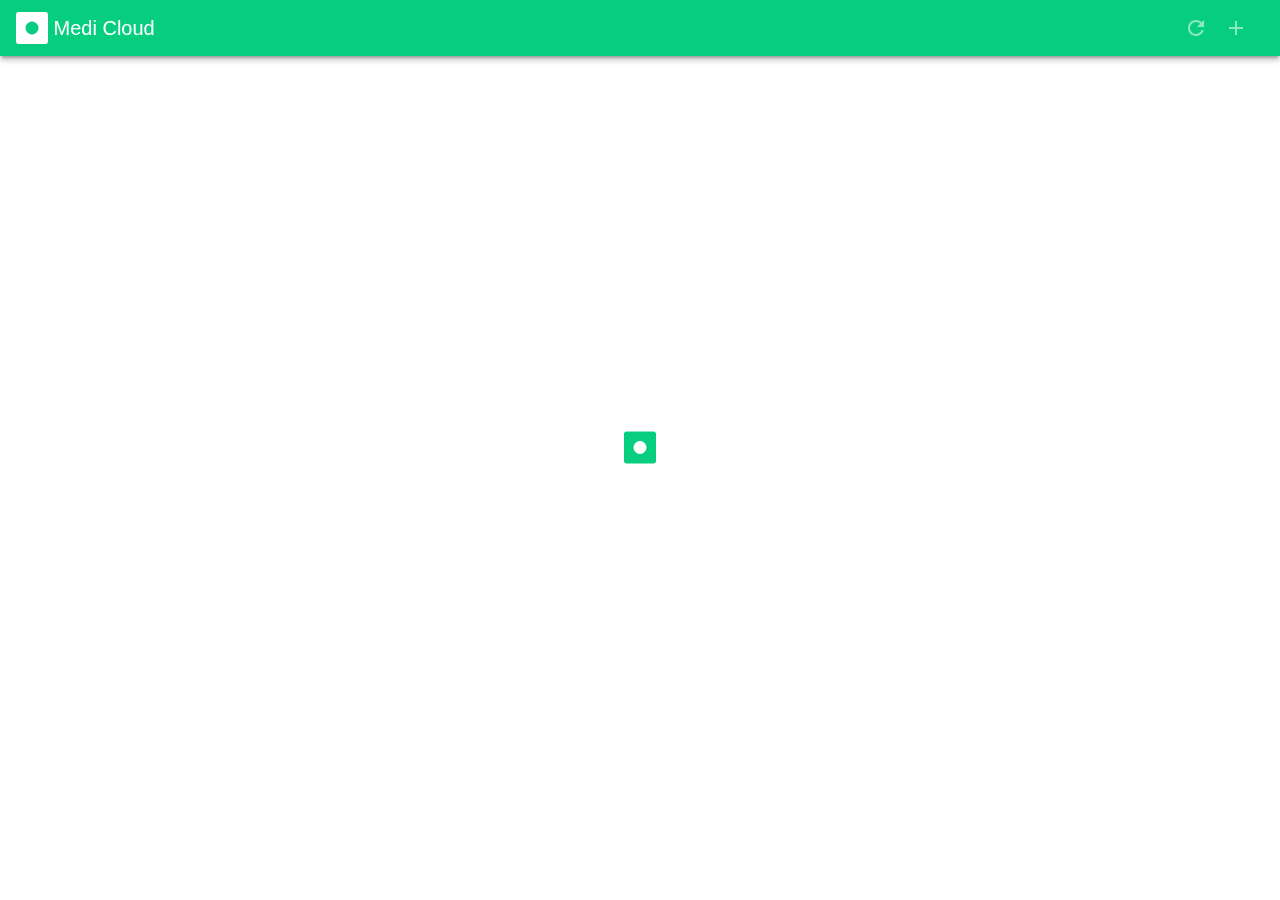
==== index.html @ 1106e587 "initial structure" ====
<!DOCTYPE html>
<html>

<head>
    <meta charset="utf-8">
    <meta http-equiv="X-UA-Compatible" content="IE=edge">
    <link rel="canonical" href="https://weather-pwa-sample.firebaseapp.com/final/">
    <meta name="viewport" content="width=device-width, initial-scale=1.0">
    <title>Sample PWA</title>
    <link rel="stylesheet" type="text/css" href="/src/styles/index.css">
    <link rel="stylesheet" type="text/css" href="/lib/bootstrap.css">
</head>

<body ng-app="mediCloud">
	<!-- App shell -->
    <header class="header">
        <h1 class="header__title">
        	<div class="logo">
        		<svg viewBox="0 0 32 32" width="32" height="32">
            		<circle id="spinner" cx="16" cy="16" r="14" fill="none"></circle>
        		</svg>
        	</div>
        	<div class="name">Medi Cloud</div>
        </h1>
        <button id="butRefresh" class="headerButton" aria-label="Refresh"></button>
        <button id="butAdd" class="headerButton" aria-label="Add" ng-click="addStorage()"></button>
    </header>

    <!-- Dynamic Content -->
    <main>
    	<ui-view autoscroll="true"></ui-view>
    </main>
    
    <!-- App Shell -->
    <div class="loader">
        <svg viewBox="0 0 32 32" width="32" height="32">
            <circle id="spinner" cx="16" cy="16" r="14" fill="none"></circle>
        </svg>
    </div>

    <script type="text/javascript" src="/lib/angular.min.js"></script>
    <script type="text/javascript" src="/lib/angular-ui-router.min.js"></script>
    <script type="text/javascript" src="/lib/ui-bootstrap.min.js"></script>
    <script type="text/javascript" src="/lib/ui-bootstrap-tpls.min.js"></script>

    <script type="text/javascript" src="/src/js/app.js"></script>

    <script type="text/javascript" src="/src/js/component/mediCloudListApp.js"></script>
    <script type="text/javascript" src="/src/js/component/mediCloudList.controller.js"></script>
    <script type="text/javascript" src="/src/js/component/addStorage.controller.js"></script>

</body>

</html>
---- src/styles/index.css ----
* {
    box-sizing: border-box;
}

html,
body {
    padding: 0;
    margin: 0;
    height: 100%;
    width: 100%;
    font-family: 'Helvetica', 'Verdana', sans-serif;
    font-weight: 400;
    font-display: optional;
    color: #444;
    -webkit-font-smoothing: antialiased;
    -moz-osx-font-smoothing: grayscale;
}

html {
    overflow: hidden;
}

body {
    display: -webkit-box;
    display: -webkit-flex;
    display: -ms-flexbox;
    display: flex;
    -webkit-box-orient: vertical;
    -webkit-box-direction: normal;
    -webkit-flex-direction: column;
    -ms-flex-direction: column;
    flex-direction: column;
    -webkit-flex-wrap: nowrap;
    -ms-flex-wrap: nowrap;
    flex-wrap: nowrap;
    -webkit-box-pack: start;
    -webkit-justify-content: flex-start;
    -ms-flex-pack: start;
    justify-content: flex-start;
    -webkit-box-align: stretch;
    -webkit-align-items: stretch;
    -ms-flex-align: stretch;
    align-items: stretch;
    -webkit-align-content: stretch;
    -ms-flex-line-pack: stretch;
    align-content: stretch;
    background: #ececec;
}


/* Include this file in your html if you are using the CSP mode. */

.ng-animate.item:not(.left):not(.right) {
    -webkit-transition: 0s ease-in-out left;
    transition: 0s ease-in-out left
}

.uib-datepicker .uib-title {
    width: 100%;
}

.uib-day button,
.uib-month button,
.uib-year button {
    min-width: 100%;
}

.uib-left,
.uib-right {
    width: 100%
}

.uib-position-measure {
    display: block !important;
    visibility: hidden !important;
    position: absolute !important;
    top: -9999px !important;
    left: -9999px !important;
}

.uib-position-scrollbar-measure {
    position: absolute !important;
    top: -9999px !important;
    width: 50px !important;
    height: 50px !important;
    overflow: scroll !important;
}

.uib-position-body-scrollbar-measure {
    overflow: scroll !important;
}

.uib-datepicker-popup.dropdown-menu {
    display: block;
    float: none;
    margin: 0;
}

.uib-button-bar {
    padding: 10px 9px 2px;
}

[uib-tooltip-popup].tooltip.top-left > .tooltip-arrow,
[uib-tooltip-popup].tooltip.top-right > .tooltip-arrow,
[uib-tooltip-popup].tooltip.bottom-left > .tooltip-arrow,
[uib-tooltip-popup].tooltip.bottom-right > .tooltip-arrow,
[uib-tooltip-popup].tooltip.left-top > .tooltip-arrow,
[uib-tooltip-popup].tooltip.left-bottom > .tooltip-arrow,
[uib-tooltip-popup].tooltip.right-top > .tooltip-arrow,
[uib-tooltip-popup].tooltip.right-bottom > .tooltip-arrow,
[uib-tooltip-html-popup].tooltip.top-left > .tooltip-arrow,
[uib-tooltip-html-popup].tooltip.top-right > .tooltip-arrow,
[uib-tooltip-html-popup].tooltip.bottom-left > .tooltip-arrow,
[uib-tooltip-html-popup].tooltip.bottom-right > .tooltip-arrow,
[uib-tooltip-html-popup].tooltip.left-top > .tooltip-arrow,
[uib-tooltip-html-popup].tooltip.left-bottom > .tooltip-arrow,
[uib-tooltip-html-popup].tooltip.right-top > .tooltip-arrow,
[uib-tooltip-html-popup].tooltip.right-bottom > .tooltip-arrow,
[uib-tooltip-template-popup].tooltip.top-left > .tooltip-arrow,
[uib-tooltip-template-popup].tooltip.top-right > .tooltip-arrow,
[uib-tooltip-template-popup].tooltip.bottom-left > .tooltip-arrow,
[uib-tooltip-template-popup].tooltip.bottom-right > .tooltip-arrow,
[uib-tooltip-template-popup].tooltip.left-top > .tooltip-arrow,
[uib-tooltip-template-popup].tooltip.left-bottom > .tooltip-arrow,
[uib-tooltip-template-popup].tooltip.right-top > .tooltip-arrow,
[uib-tooltip-template-popup].tooltip.right-bottom > .tooltip-arrow,
[uib-popover-popup].popover.top-left > .arrow,
[uib-popover-popup].popover.top-right > .arrow,
[uib-popover-popup].popover.bottom-left > .arrow,
[uib-popover-popup].popover.bottom-right > .arrow,
[uib-popover-popup].popover.left-top > .arrow,
[uib-popover-popup].popover.left-bottom > .arrow,
[uib-popover-popup].popover.right-top > .arrow,
[uib-popover-popup].popover.right-bottom > .arrow,
[uib-popover-html-popup].popover.top-left > .arrow,
[uib-popover-html-popup].popover.top-right > .arrow,
[uib-popover-html-popup].popover.bottom-left > .arrow,
[uib-popover-html-popup].popover.bottom-right > .arrow,
[uib-popover-html-popup].popover.left-top > .arrow,
[uib-popover-html-popup].popover.left-bottom > .arrow,
[uib-popover-html-popup].popover.right-top > .arrow,
[uib-popover-html-popup].popover.right-bottom > .arrow,
[uib-popover-template-popup].popover.top-left > .arrow,
[uib-popover-template-popup].popover.top-right > .arrow,
[uib-popover-template-popup].popover.bottom-left > .arrow,
[uib-popover-template-popup].popover.bottom-right > .arrow,
[uib-popover-template-popup].popover.left-top > .arrow,
[uib-popover-template-popup].popover.left-bottom > .arrow,
[uib-popover-template-popup].popover.right-top > .arrow,
[uib-popover-template-popup].popover.right-bottom > .arrow {
    top: auto;
    bottom: auto;
    left: auto;
    right: auto;
    margin: 0;
}

[uib-popover-popup].popover,
[uib-popover-html-popup].popover,
[uib-popover-template-popup].popover {
    display: block !important;
}

.uib-time input {
    width: 50px;
}

[uib-typeahead-popup].dropdown-menu {
    display: block;
}

.header {
    width: 100%;
    height: 56px;
    color: #FFF;
    background: #07ce7f;
    position: fixed;
    font-size: 20px;
    box-shadow: 0 4px 5px 0 rgba(0, 0, 0, 0.14), 0 2px 9px 1px rgba(0, 0, 0, 0.12), 0 4px 2px -2px rgba(0, 0, 0, 0.2);
    padding: 16px 16px 0 16px;
    will-change: transform;
    display: -webkit-box;
    display: -webkit-flex;
    display: -ms-flexbox;
    display: flex;
    -webkit-box-orient: horizontal;
    -webkit-box-direction: normal;
    -webkit-flex-direction: row;
    -ms-flex-direction: row;
    flex-direction: row;
    -webkit-flex-wrap: nowrap;
    -ms-flex-wrap: nowrap;
    flex-wrap: nowrap;
    -webkit-box-pack: start;
    -webkit-justify-content: flex-start;
    -ms-flex-pack: start;
    justify-content: flex-start;
    -webkit-box-align: stretch;
    -webkit-align-items: stretch;
    -ms-flex-align: stretch;
    align-items: stretch;
    -webkit-align-content: center;
    -ms-flex-line-pack: center;
    align-content: center;
    -webkit-transition: -webkit-transform 0.233s cubic-bezier(0, 0, 0.21, 1) 0.1s;
    transition: -webkit-transform 0.233s cubic-bezier(0, 0, 0.21, 1) 0.1s;
    transition: transform 0.233s cubic-bezier(0, 0, 0.21, 1) 0.1s;
    transition: transform 0.233s cubic-bezier(0, 0, 0.21, 1) 0.1s, -webkit-transform 0.233s cubic-bezier(0, 0, 0.21, 1) 0.1s;
    z-index: 1000;
}

.header .headerButton {
    width: 24px;
    height: 24px;
    margin-right: 16px;
    text-indent: -30000px;
    overflow: hidden;
    opacity: 0.54;
    -webkit-transition: opacity 0.333s cubic-bezier(0, 0, 0.21, 1);
    transition: opacity 0.333s cubic-bezier(0, 0, 0.21, 1);
    border: none;
    outline: none;
    cursor: pointer;
}

.header #butRefresh {
    background: url(/src/images/ic_refresh_white_24px.svg) center center no-repeat;
}

.header #butAdd {
    background: url(/src/images/ic_add_white_24px.svg) center center no-repeat;
}

.header__title {
    font-weight: 400;
    font-size: 20px;
    margin: 0;
    -webkit-box-flex: 1;
    -webkit-flex: 1;
    -ms-flex: 1;
    flex: 1;
}

.logo {
    display: inline-block;
    position: relative;
    bottom: 4px;
}

.header__title .name {
    display: inline;
    position: relative;
    bottom: 13px;
}

.logo #spinner {
    box-sizing: border-box;
    stroke: #fff;
    stroke-width: 15px;
    -webkit-transform-origin: 50%;
    transform-origin: 50%;
}

.loader {
    left: 50%;
    top: 50%;
    position: fixed;
    -webkit-transform: translate(-50%, -50%);
    transform: translate(-50%, -50%);
}

.loader #spinner {
    box-sizing: border-box;
    stroke: #07ce7f;
    stroke-width: 15px;
    -webkit-transform-origin: 50%;
    transform-origin: 50%;
    -webkit-animation: line 1.6s cubic-bezier(0.4, 0, 0.2, 1) infinite, rotate 1.6s linear infinite;
    animation: line 1.6s cubic-bezier(0.4, 0, 0.2, 1) infinite, rotate 1.6s linear infinite;
}

@-webkit-keyframes rotate {
    from {
        -webkit-transform: rotate(0);
        transform: rotate(0);
    }
    to {
        -webkit-transform: rotate(450deg);
        transform: rotate(450deg);
    }
}

@keyframes rotate {
    from {
        -webkit-transform: rotate(0);
        transform: rotate(0);
    }
    to {
        -webkit-transform: rotate(450deg);
        transform: rotate(450deg);
    }
}

@-webkit-keyframes line {
    0% {
        stroke-dasharray: 2, 85.964;
        -webkit-transform: rotate(0);
        transform: rotate(0);
    }
    50% {
        stroke-dasharray: 65.973, 21.9911;
        stroke-dashoffset: 0;
    }
    100% {
        stroke-dasharray: 2, 85.964;
        stroke-dashoffset: -65.973;
        -webkit-transform: rotate(90deg);
        transform: rotate(90deg);
    }
}

@keyframes line {
    0% {
        stroke-dasharray: 2, 85.964;
        -webkit-transform: rotate(0);
        transform: rotate(0);
    }
    50% {
        stroke-dasharray: 65.973, 21.9911;
        stroke-dashoffset: 0;
    }
    100% {
        stroke-dasharray: 2, 85.964;
        stroke-dashoffset: -65.973;
        -webkit-transform: rotate(90deg);
        transform: rotate(90deg);
    }
}
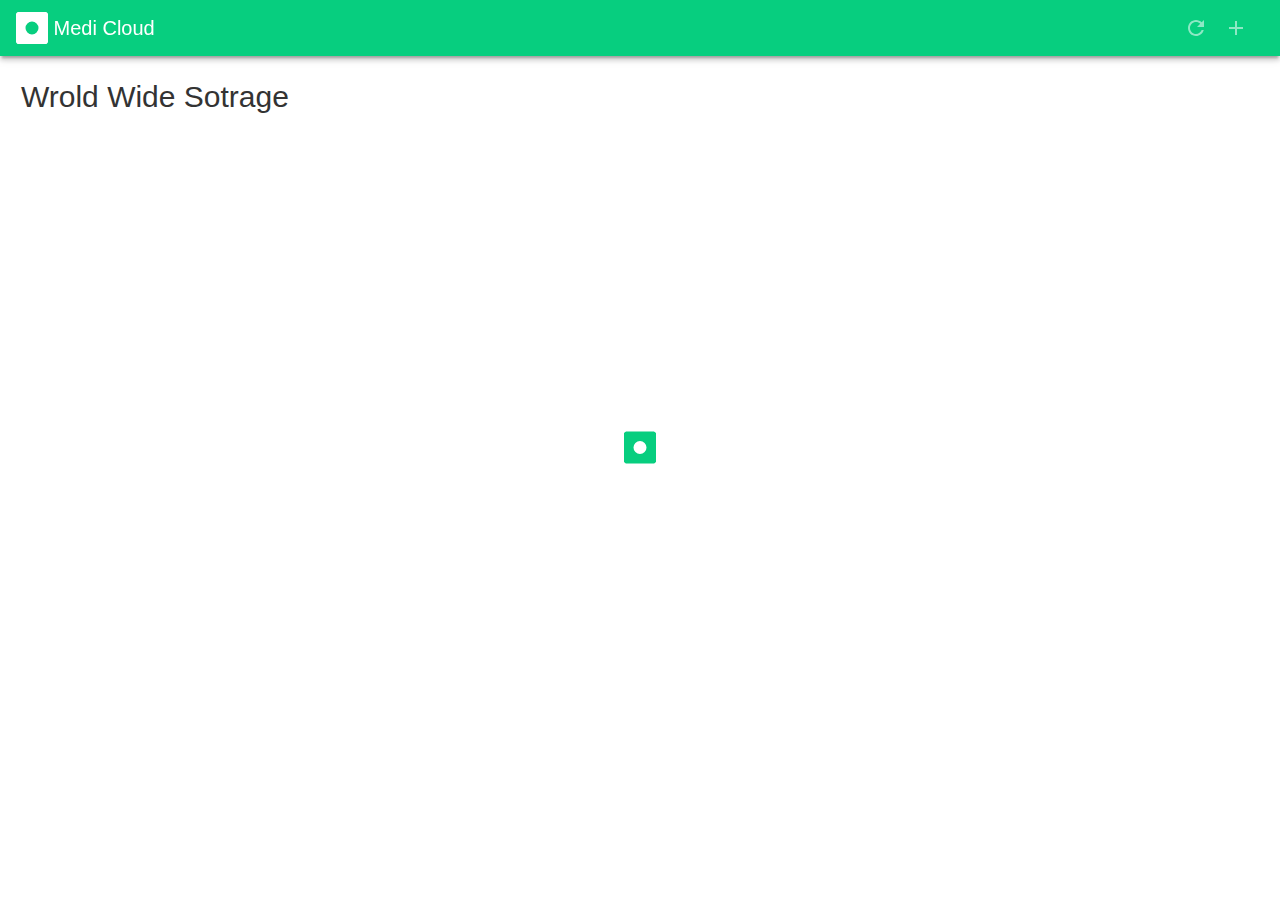
==== commit 8e9a1f49: "added service worker" ====
--- a/index.html
+++ b/index.html
@@ -11,7 +11,7 @@
     <link rel="stylesheet" type="text/css" href="/lib/bootstrap.css">
 </head>
 
-<body ng-app="mediCloud">
+<body ng-app="mediCloud" class="medi-cloud-body">
 	<!-- App shell -->
     <header class="header">
         <h1 class="header__title">
@@ -22,7 +22,7 @@
         	</div>
         	<div class="name">Medi Cloud</div>
         </h1>
-        <button id="butRefresh" class="headerButton" aria-label="Refresh"></button>
+        <button id="butRefresh" class="headerButton" aria-label="Refresh" ng-click="refreshStorage()"></button>
         <button id="butAdd" class="headerButton" aria-label="Add" ng-click="addStorage()"></button>
     </header>
 
@@ -32,7 +32,7 @@
     </main>
     
     <!-- App Shell -->
-    <div class="loader">
+    <div class="loader" ng-show="showLoader">
         <svg viewBox="0 0 32 32" width="32" height="32">
             <circle id="spinner" cx="16" cy="16" r="14" fill="none"></circle>
         </svg>
@@ -41,10 +41,13 @@
     <script type="text/javascript" src="/lib/angular.min.js"></script>
     <script type="text/javascript" src="/lib/angular-ui-router.min.js"></script>
     <script type="text/javascript" src="/lib/ui-bootstrap.min.js"></script>
+    <script type="text/javascript" src="/lib/angular-animate.min.js"></script>
+    <script type="text/javascript" src="/lib/angular-touch.min.js"></script>
     <script type="text/javascript" src="/lib/ui-bootstrap-tpls.min.js"></script>
+    <script src="/lib/firebase.js"></script>
+    <script src="/lib/angularfire.min.js"></script>
 
     <script type="text/javascript" src="/src/js/app.js"></script>
-
     <script type="text/javascript" src="/src/js/component/mediCloudListApp.js"></script>
     <script type="text/javascript" src="/src/js/component/mediCloudList.controller.js"></script>
     <script type="text/javascript" src="/src/js/component/addStorage.controller.js"></script>
--- a/src/styles/index.css
+++ b/src/styles/index.css
@@ -336,3 +336,76 @@
         transform: rotate(90deg);
     }
 }
+
+.medi-cloud-body .modal-content {
+    box-shadow: 0 6px 26px rgba(0, 0, 0, .5);
+    -webkit-box-shadow: 0 6px 26px rgba(0, 0, 0, .5);
+    border-radius: 0px;
+}
+
+.medi-cloud-body .form-group input[type=text],
+.medi-cloud-body .form-group input[type=number],
+.medi-cloud-body .form-group input[type=email],
+.medi-cloud-body .btn {
+    border-radius: 0px;
+}
+
+main {
+    padding-top: 60px;
+    -webkit-box-flex: 1;
+    -webkit-flex: 1;
+    -ms-flex: 1;
+    flex: 1;
+    overflow-x: hidden;
+    overflow-y: auto;
+    -webkit-overflow-scrolling: touch;
+}
+
+.list-heading{
+    padding-left: 21px;
+}
+
+.card {
+    padding: 16px;
+    position: relative;
+    box-sizing: border-box;
+    background: #fff;
+    border-radius: 2px;
+    margin: 16px;
+    box-shadow: 0 2px 2px 0 rgba(0, 0, 0, 0.14), 0 3px 1px -2px rgba(0, 0, 0, 0.2), 0 1px 5px 0 rgba(0, 0, 0, 0.12);
+    display: inline-block;
+    width: 30%;
+}
+
+.card .card-heading{
+    font-size: 1.75em;
+}
+
+.card .card-detail{
+    font-size: 1.25em;
+}
+
+@media only screen and (max-width: 960px){
+    .card{
+        width:29%;
+    }
+}
+
+@media only screen and (max-width: 740px){
+    .card{
+        width:28%;
+    }
+}
+
+@media only screen and (max-width: 600px){
+    .card{
+        width:44%;
+    }
+}
+
+
+@media only screen and (max-width: 540px){
+    .card{
+        width:94%;
+    }
+}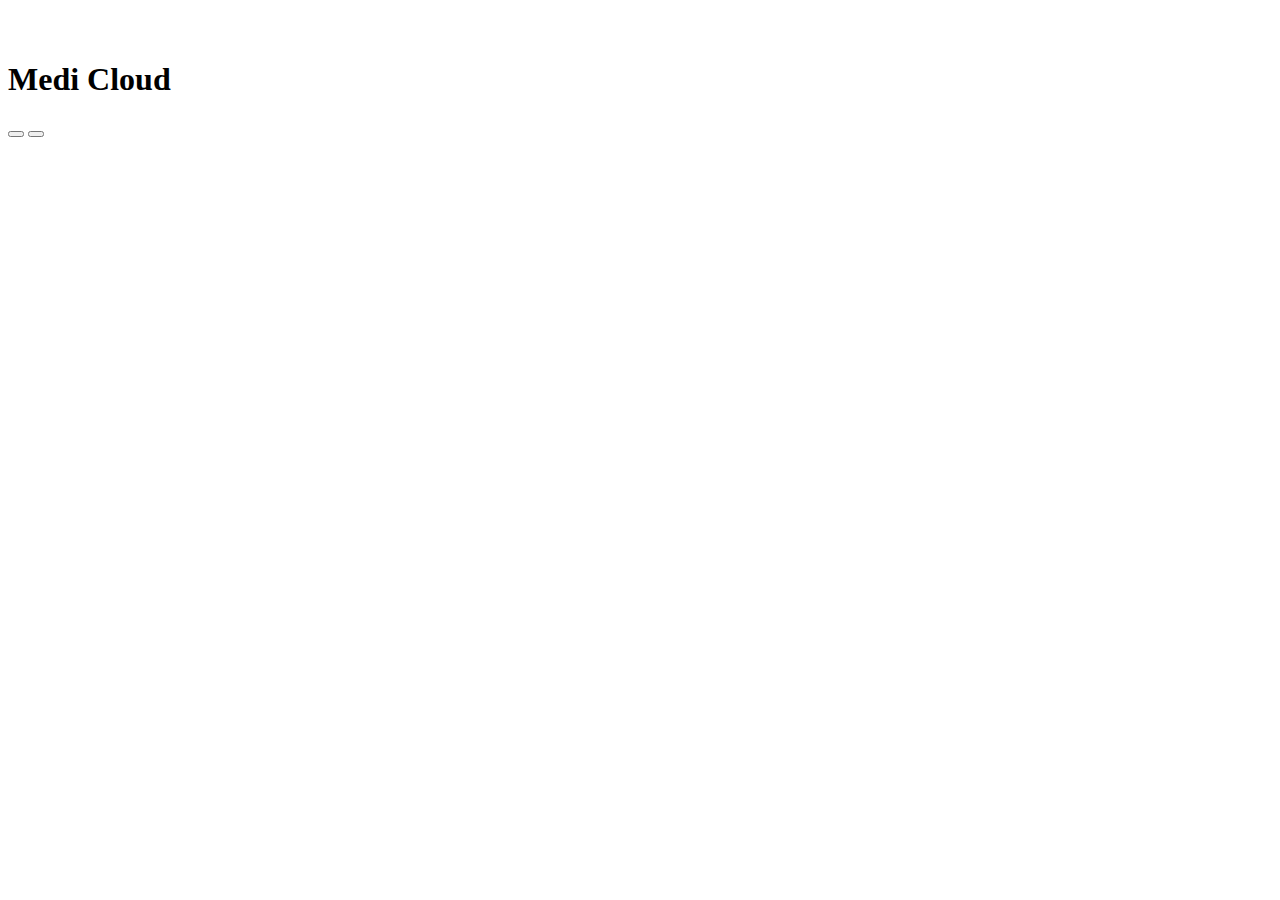
==== commit a5ea9be7: "fix" ====
--- a/index.html
+++ b/index.html
@@ -7,8 +7,8 @@
     <link rel="canonical" href="https://weather-pwa-sample.firebaseapp.com/final/">
     <meta name="viewport" content="width=device-width, initial-scale=1.0">
     <title>Sample PWA</title>
-    <link rel="stylesheet" type="text/css" href="/src/styles/index.css">
-    <link rel="stylesheet" type="text/css" href="/lib/bootstrap.css">
+    <link rel="stylesheet" type="text/css" href="/mediCloud/src/styles/index.css">
+    <link rel="stylesheet" type="text/css" href="/mediCloud/lib/bootstrap.css">
 </head>
 
 <body ng-app="mediCloud" class="medi-cloud-body">
@@ -38,19 +38,19 @@
         </svg>
     </div>
 
-    <script type="text/javascript" src="/lib/angular.min.js"></script>
-    <script type="text/javascript" src="/lib/angular-ui-router.min.js"></script>
-    <script type="text/javascript" src="/lib/ui-bootstrap.min.js"></script>
-    <script type="text/javascript" src="/lib/angular-animate.min.js"></script>
-    <script type="text/javascript" src="/lib/angular-touch.min.js"></script>
-    <script type="text/javascript" src="/lib/ui-bootstrap-tpls.min.js"></script>
-    <script src="/lib/firebase.js"></script>
-    <script src="/lib/angularfire.min.js"></script>
+    <script type="text/javascript" src="/mediCloud/lib/angular.min.js"></script>
+    <script type="text/javascript" src="/mediCloud/lib/angular-ui-router.min.js"></script>
+    <script type="text/javascript" src="/mediCloud/lib/ui-bootstrap.min.js"></script>
+    <script type="text/javascript" src="/mediCloud/lib/angular-animate.min.js"></script>
+    <script type="text/javascript" src="/mediCloud/lib/angular-touch.min.js"></script>
+    <script type="text/javascript" src="/mediCloud/lib/ui-bootstrap-tpls.min.js"></script>
+    <script src="/mediCloud/lib/firebase.js"></script>
+    <script src="/mediCloud/lib/angularfire.min.js"></script>
 
-    <script type="text/javascript" src="/src/js/app.js"></script>
-    <script type="text/javascript" src="/src/js/component/mediCloudListApp.js"></script>
-    <script type="text/javascript" src="/src/js/component/mediCloudList.controller.js"></script>
-    <script type="text/javascript" src="/src/js/component/addStorage.controller.js"></script>
+    <script type="text/javascript" src="/mediCloud/src/js/app.js"></script>
+    <script type="text/javascript" src="/mediCloud/src/js/component/mediCloudListApp.js"></script>
+    <script type="text/javascript" src="/mediCloud/src/js/component/mediCloudList.controller.js"></script>
+    <script type="text/javascript" src="/mediCloud/src/js/component/addStorage.controller.js"></script>
 
 </body>
 
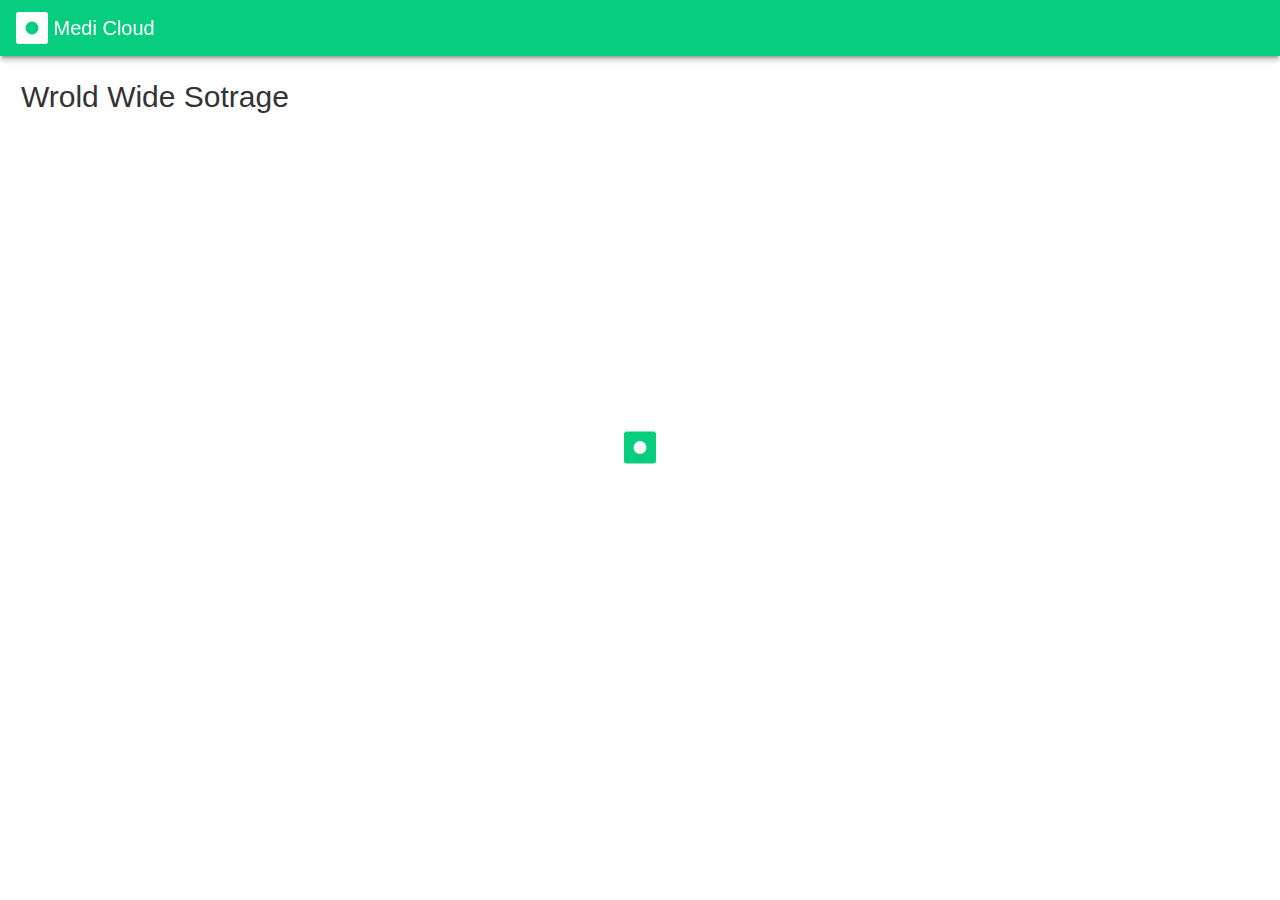
==== commit 40a39566: "fix" ====
--- a/index.html
+++ b/index.html
@@ -7,8 +7,8 @@
     <link rel="canonical" href="https://weather-pwa-sample.firebaseapp.com/final/">
     <meta name="viewport" content="width=device-width, initial-scale=1.0">
     <title>Sample PWA</title>
-    <link rel="stylesheet" type="text/css" href="/mediCloud/src/styles/index.css">
-    <link rel="stylesheet" type="text/css" href="/mediCloud/lib/bootstrap.css">
+    <link rel="stylesheet" type="text/css" href="./src/styles/index.css">
+    <link rel="stylesheet" type="text/css" href="./lib/bootstrap.css">
 </head>
 
 <body ng-app="mediCloud" class="medi-cloud-body">
@@ -38,19 +38,19 @@
         </svg>
     </div>
 
-    <script type="text/javascript" src="/mediCloud/lib/angular.min.js"></script>
-    <script type="text/javascript" src="/mediCloud/lib/angular-ui-router.min.js"></script>
-    <script type="text/javascript" src="/mediCloud/lib/ui-bootstrap.min.js"></script>
-    <script type="text/javascript" src="/mediCloud/lib/angular-animate.min.js"></script>
-    <script type="text/javascript" src="/mediCloud/lib/angular-touch.min.js"></script>
-    <script type="text/javascript" src="/mediCloud/lib/ui-bootstrap-tpls.min.js"></script>
-    <script src="/mediCloud/lib/firebase.js"></script>
-    <script src="/mediCloud/lib/angularfire.min.js"></script>
+    <script type="text/javascript" src="./lib/angular.min.js"></script>
+    <script type="text/javascript" src="./lib/angular-ui-router.min.js"></script>
+    <script type="text/javascript" src="./lib/ui-bootstrap.min.js"></script>
+    <script type="text/javascript" src="./lib/angular-animate.min.js"></script>
+    <script type="text/javascript" src="./lib/angular-touch.min.js"></script>
+    <script type="text/javascript" src="./lib/ui-bootstrap-tpls.min.js"></script>
+    <script src="./lib/firebase.js"></script>
+    <script src="./lib/angularfire.min.js"></script>
 
-    <script type="text/javascript" src="/mediCloud/src/js/app.js"></script>
-    <script type="text/javascript" src="/mediCloud/src/js/component/mediCloudListApp.js"></script>
-    <script type="text/javascript" src="/mediCloud/src/js/component/mediCloudList.controller.js"></script>
-    <script type="text/javascript" src="/mediCloud/src/js/component/addStorage.controller.js"></script>
+    <script type="text/javascript" src="./src/js/app.js"></script>
+    <script type="text/javascript" src="./src/js/component/mediCloudListApp.js"></script>
+    <script type="text/javascript" src="./src/js/component/mediCloudList.controller.js"></script>
+    <script type="text/javascript" src="./src/js/component/addStorage.controller.js"></script>
 
 </body>
 
--- a/src/styles/index.css
+++ b/src/styles/index.css
@@ -0,0 +1,411 @@
+* {
+    box-sizing: border-box;
+}
+
+html,
+body {
+    padding: 0;
+    margin: 0;
+    height: 100%;
+    width: 100%;
+    font-family: 'Helvetica', 'Verdana', sans-serif;
+    font-weight: 400;
+    font-display: optional;
+    color: #444;
+    -webkit-font-smoothing: antialiased;
+    -moz-osx-font-smoothing: grayscale;
+}
+
+html {
+    overflow: hidden;
+}
+
+body {
+    display: -webkit-box;
+    display: -webkit-flex;
+    display: -ms-flexbox;
+    display: flex;
+    -webkit-box-orient: vertical;
+    -webkit-box-direction: normal;
+    -webkit-flex-direction: column;
+    -ms-flex-direction: column;
+    flex-direction: column;
+    -webkit-flex-wrap: nowrap;
+    -ms-flex-wrap: nowrap;
+    flex-wrap: nowrap;
+    -webkit-box-pack: start;
+    -webkit-justify-content: flex-start;
+    -ms-flex-pack: start;
+    justify-content: flex-start;
+    -webkit-box-align: stretch;
+    -webkit-align-items: stretch;
+    -ms-flex-align: stretch;
+    align-items: stretch;
+    -webkit-align-content: stretch;
+    -ms-flex-line-pack: stretch;
+    align-content: stretch;
+    background: #ececec;
+}
+
+
+/* Include this file in your html if you are using the CSP mode. */
+
+.ng-animate.item:not(.left):not(.right) {
+    -webkit-transition: 0s ease-in-out left;
+    transition: 0s ease-in-out left
+}
+
+.uib-datepicker .uib-title {
+    width: 100%;
+}
+
+.uib-day button,
+.uib-month button,
+.uib-year button {
+    min-width: 100%;
+}
+
+.uib-left,
+.uib-right {
+    width: 100%
+}
+
+.uib-position-measure {
+    display: block !important;
+    visibility: hidden !important;
+    position: absolute !important;
+    top: -9999px !important;
+    left: -9999px !important;
+}
+
+.uib-position-scrollbar-measure {
+    position: absolute !important;
+    top: -9999px !important;
+    width: 50px !important;
+    height: 50px !important;
+    overflow: scroll !important;
+}
+
+.uib-position-body-scrollbar-measure {
+    overflow: scroll !important;
+}
+
+.uib-datepicker-popup.dropdown-menu {
+    display: block;
+    float: none;
+    margin: 0;
+}
+
+.uib-button-bar {
+    padding: 10px 9px 2px;
+}
+
+[uib-tooltip-popup].tooltip.top-left > .tooltip-arrow,
+[uib-tooltip-popup].tooltip.top-right > .tooltip-arrow,
+[uib-tooltip-popup].tooltip.bottom-left > .tooltip-arrow,
+[uib-tooltip-popup].tooltip.bottom-right > .tooltip-arrow,
+[uib-tooltip-popup].tooltip.left-top > .tooltip-arrow,
+[uib-tooltip-popup].tooltip.left-bottom > .tooltip-arrow,
+[uib-tooltip-popup].tooltip.right-top > .tooltip-arrow,
+[uib-tooltip-popup].tooltip.right-bottom > .tooltip-arrow,
+[uib-tooltip-html-popup].tooltip.top-left > .tooltip-arrow,
+[uib-tooltip-html-popup].tooltip.top-right > .tooltip-arrow,
+[uib-tooltip-html-popup].tooltip.bottom-left > .tooltip-arrow,
+[uib-tooltip-html-popup].tooltip.bottom-right > .tooltip-arrow,
+[uib-tooltip-html-popup].tooltip.left-top > .tooltip-arrow,
+[uib-tooltip-html-popup].tooltip.left-bottom > .tooltip-arrow,
+[uib-tooltip-html-popup].tooltip.right-top > .tooltip-arrow,
+[uib-tooltip-html-popup].tooltip.right-bottom > .tooltip-arrow,
+[uib-tooltip-template-popup].tooltip.top-left > .tooltip-arrow,
+[uib-tooltip-template-popup].tooltip.top-right > .tooltip-arrow,
+[uib-tooltip-template-popup].tooltip.bottom-left > .tooltip-arrow,
+[uib-tooltip-template-popup].tooltip.bottom-right > .tooltip-arrow,
+[uib-tooltip-template-popup].tooltip.left-top > .tooltip-arrow,
+[uib-tooltip-template-popup].tooltip.left-bottom > .tooltip-arrow,
+[uib-tooltip-template-popup].tooltip.right-top > .tooltip-arrow,
+[uib-tooltip-template-popup].tooltip.right-bottom > .tooltip-arrow,
+[uib-popover-popup].popover.top-left > .arrow,
+[uib-popover-popup].popover.top-right > .arrow,
+[uib-popover-popup].popover.bottom-left > .arrow,
+[uib-popover-popup].popover.bottom-right > .arrow,
+[uib-popover-popup].popover.left-top > .arrow,
+[uib-popover-popup].popover.left-bottom > .arrow,
+[uib-popover-popup].popover.right-top > .arrow,
+[uib-popover-popup].popover.right-bottom > .arrow,
+[uib-popover-html-popup].popover.top-left > .arrow,
+[uib-popover-html-popup].popover.top-right > .arrow,
+[uib-popover-html-popup].popover.bottom-left > .arrow,
+[uib-popover-html-popup].popover.bottom-right > .arrow,
+[uib-popover-html-popup].popover.left-top > .arrow,
+[uib-popover-html-popup].popover.left-bottom > .arrow,
+[uib-popover-html-popup].popover.right-top > .arrow,
+[uib-popover-html-popup].popover.right-bottom > .arrow,
+[uib-popover-template-popup].popover.top-left > .arrow,
+[uib-popover-template-popup].popover.top-right > .arrow,
+[uib-popover-template-popup].popover.bottom-left > .arrow,
+[uib-popover-template-popup].popover.bottom-right > .arrow,
+[uib-popover-template-popup].popover.left-top > .arrow,
+[uib-popover-template-popup].popover.left-bottom > .arrow,
+[uib-popover-template-popup].popover.right-top > .arrow,
+[uib-popover-template-popup].popover.right-bottom > .arrow {
+    top: auto;
+    bottom: auto;
+    left: auto;
+    right: auto;
+    margin: 0;
+}
+
+[uib-popover-popup].popover,
+[uib-popover-html-popup].popover,
+[uib-popover-template-popup].popover {
+    display: block !important;
+}
+
+.uib-time input {
+    width: 50px;
+}
+
+[uib-typeahead-popup].dropdown-menu {
+    display: block;
+}
+
+.header {
+    width: 100%;
+    height: 56px;
+    color: #FFF;
+    background: #07ce7f;
+    position: fixed;
+    font-size: 20px;
+    box-shadow: 0 4px 5px 0 rgba(0, 0, 0, 0.14), 0 2px 9px 1px rgba(0, 0, 0, 0.12), 0 4px 2px -2px rgba(0, 0, 0, 0.2);
+    padding: 16px 16px 0 16px;
+    will-change: transform;
+    display: -webkit-box;
+    display: -webkit-flex;
+    display: -ms-flexbox;
+    display: flex;
+    -webkit-box-orient: horizontal;
+    -webkit-box-direction: normal;
+    -webkit-flex-direction: row;
+    -ms-flex-direction: row;
+    flex-direction: row;
+    -webkit-flex-wrap: nowrap;
+    -ms-flex-wrap: nowrap;
+    flex-wrap: nowrap;
+    -webkit-box-pack: start;
+    -webkit-justify-content: flex-start;
+    -ms-flex-pack: start;
+    justify-content: flex-start;
+    -webkit-box-align: stretch;
+    -webkit-align-items: stretch;
+    -ms-flex-align: stretch;
+    align-items: stretch;
+    -webkit-align-content: center;
+    -ms-flex-line-pack: center;
+    align-content: center;
+    -webkit-transition: -webkit-transform 0.233s cubic-bezier(0, 0, 0.21, 1) 0.1s;
+    transition: -webkit-transform 0.233s cubic-bezier(0, 0, 0.21, 1) 0.1s;
+    transition: transform 0.233s cubic-bezier(0, 0, 0.21, 1) 0.1s;
+    transition: transform 0.233s cubic-bezier(0, 0, 0.21, 1) 0.1s, -webkit-transform 0.233s cubic-bezier(0, 0, 0.21, 1) 0.1s;
+    z-index: 1000;
+}
+
+.header .headerButton {
+    width: 24px;
+    height: 24px;
+    margin-right: 16px;
+    text-indent: -30000px;
+    overflow: hidden;
+    opacity: 0.54;
+    -webkit-transition: opacity 0.333s cubic-bezier(0, 0, 0.21, 1);
+    transition: opacity 0.333s cubic-bezier(0, 0, 0.21, 1);
+    border: none;
+    outline: none;
+    cursor: pointer;
+}
+
+.header #butRefresh {
+    background: url(./src/images/ic_refresh_white_24px.svg) center center no-repeat;
+}
+
+.header #butAdd {
+    background: url(./src/images/ic_add_white_24px.svg) center center no-repeat;
+}
+
+.header__title {
+    font-weight: 400;
+    font-size: 20px;
+    margin: 0;
+    -webkit-box-flex: 1;
+    -webkit-flex: 1;
+    -ms-flex: 1;
+    flex: 1;
+}
+
+.logo {
+    display: inline-block;
+    position: relative;
+    bottom: 4px;
+}
+
+.header__title .name {
+    display: inline;
+    position: relative;
+    bottom: 13px;
+}
+
+.logo #spinner {
+    box-sizing: border-box;
+    stroke: #fff;
+    stroke-width: 15px;
+    -webkit-transform-origin: 50%;
+    transform-origin: 50%;
+}
+
+.loader {
+    left: 50%;
+    top: 50%;
+    position: fixed;
+    -webkit-transform: translate(-50%, -50%);
+    transform: translate(-50%, -50%);
+}
+
+.loader #spinner {
+    box-sizing: border-box;
+    stroke: #07ce7f;
+    stroke-width: 15px;
+    -webkit-transform-origin: 50%;
+    transform-origin: 50%;
+    -webkit-animation: line 1.6s cubic-bezier(0.4, 0, 0.2, 1) infinite, rotate 1.6s linear infinite;
+    animation: line 1.6s cubic-bezier(0.4, 0, 0.2, 1) infinite, rotate 1.6s linear infinite;
+}
+
+@-webkit-keyframes rotate {
+    from {
+        -webkit-transform: rotate(0);
+        transform: rotate(0);
+    }
+    to {
+        -webkit-transform: rotate(450deg);
+        transform: rotate(450deg);
+    }
+}
+
+@keyframes rotate {
+    from {
+        -webkit-transform: rotate(0);
+        transform: rotate(0);
+    }
+    to {
+        -webkit-transform: rotate(450deg);
+        transform: rotate(450deg);
+    }
+}
+
+@-webkit-keyframes line {
+    0% {
+        stroke-dasharray: 2, 85.964;
+        -webkit-transform: rotate(0);
+        transform: rotate(0);
+    }
+    50% {
+        stroke-dasharray: 65.973, 21.9911;
+        stroke-dashoffset: 0;
+    }
+    100% {
+        stroke-dasharray: 2, 85.964;
+        stroke-dashoffset: -65.973;
+        -webkit-transform: rotate(90deg);
+        transform: rotate(90deg);
+    }
+}
+
+@keyframes line {
+    0% {
+        stroke-dasharray: 2, 85.964;
+        -webkit-transform: rotate(0);
+        transform: rotate(0);
+    }
+    50% {
+        stroke-dasharray: 65.973, 21.9911;
+        stroke-dashoffset: 0;
+    }
+    100% {
+        stroke-dasharray: 2, 85.964;
+        stroke-dashoffset: -65.973;
+        -webkit-transform: rotate(90deg);
+        transform: rotate(90deg);
+    }
+}
+
+.medi-cloud-body .modal-content {
+    box-shadow: 0 6px 26px rgba(0, 0, 0, .5);
+    -webkit-box-shadow: 0 6px 26px rgba(0, 0, 0, .5);
+    border-radius: 0px;
+}
+
+.medi-cloud-body .form-group input[type=text],
+.medi-cloud-body .form-group input[type=number],
+.medi-cloud-body .form-group input[type=email],
+.medi-cloud-body .btn {
+    border-radius: 0px;
+}
+
+main {
+    padding-top: 60px;
+    -webkit-box-flex: 1;
+    -webkit-flex: 1;
+    -ms-flex: 1;
+    flex: 1;
+    overflow-x: hidden;
+    overflow-y: auto;
+    -webkit-overflow-scrolling: touch;
+}
+
+.list-heading{
+    padding-left: 21px;
+}
+
+.card {
+    padding: 16px;
+    position: relative;
+    box-sizing: border-box;
+    background: #fff;
+    border-radius: 2px;
+    margin: 16px;
+    box-shadow: 0 2px 2px 0 rgba(0, 0, 0, 0.14), 0 3px 1px -2px rgba(0, 0, 0, 0.2), 0 1px 5px 0 rgba(0, 0, 0, 0.12);
+    display: inline-block;
+    width: 30%;
+}
+
+.card .card-heading{
+    font-size: 1.75em;
+}
+
+.card .card-detail{
+    font-size: 1.25em;
+}
+
+@media only screen and (max-width: 960px){
+    .card{
+        width:29%;
+    }
+}
+
+@media only screen and (max-width: 740px){
+    .card{
+        width:28%;
+    }
+}
+
+@media only screen and (max-width: 600px){
+    .card{
+        width:44%;
+    }
+}
+
+
+@media only screen and (max-width: 540px){
+    .card{
+        width:94%;
+    }
+}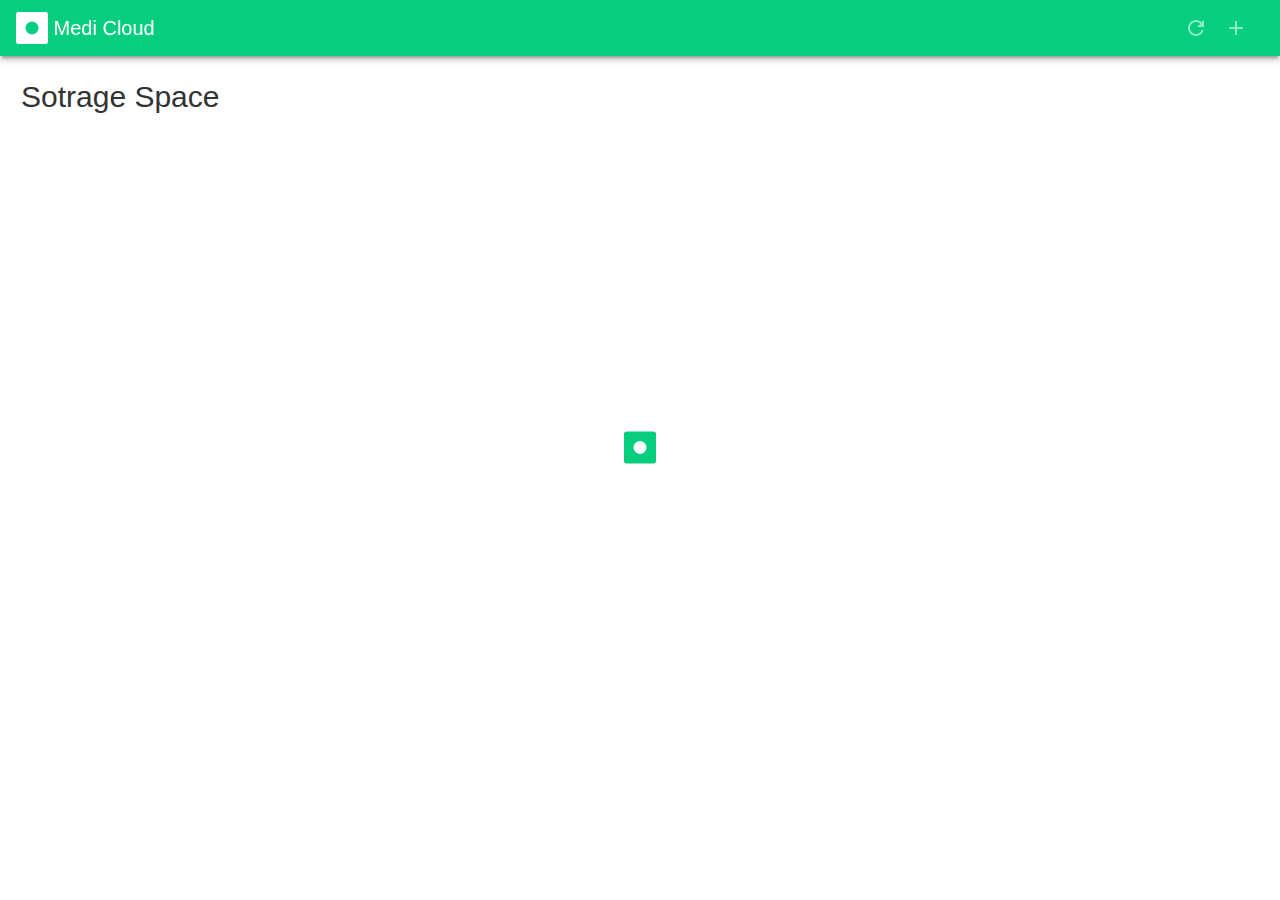
==== commit fc0a8147: "minor fix" ====
--- a/index.html
+++ b/index.html
@@ -7,37 +7,40 @@
     <link rel="canonical" href="https://weather-pwa-sample.firebaseapp.com/final/">
     <meta name="viewport" content="width=device-width, initial-scale=1.0">
     <title>Sample PWA</title>
+
+    <meta name="apple-mobile-web-app-capable" content="yes">
+    <meta name="apple-mobile-web-app-status-bar-style" content="black">
+    <meta name="apple-mobile-web-app-title" content="NMedi Cloud">
+    <link rel="apple-touch-icon" href="./src/images/ic_refresh_white_24px.svg">
+    <link rel="manifest" href="./manifest.json">
     <link rel="stylesheet" type="text/css" href="./src/styles/index.css">
     <link rel="stylesheet" type="text/css" href="./lib/bootstrap.css">
 </head>
 
 <body ng-app="mediCloud" class="medi-cloud-body">
-	<!-- App shell -->
+    <!-- App shell -->
     <header class="header">
         <h1 class="header__title">
-        	<div class="logo">
-        		<svg viewBox="0 0 32 32" width="32" height="32">
-            		<circle id="spinner" cx="16" cy="16" r="14" fill="none"></circle>
-        		</svg>
-        	</div>
-        	<div class="name">Medi Cloud</div>
+            <div class="logo">
+                <svg viewBox="0 0 32 32" width="32" height="32">
+                    <circle id="spinner" cx="16" cy="16" r="14" fill="none"></circle>
+                </svg>
+            </div>
+            <div class="name">Medi Cloud</div>
         </h1>
         <button id="butRefresh" class="headerButton" aria-label="Refresh" ng-click="refreshStorage()"></button>
         <button id="butAdd" class="headerButton" aria-label="Add" ng-click="addStorage()"></button>
     </header>
-
     <!-- Dynamic Content -->
     <main>
-    	<ui-view autoscroll="true"></ui-view>
+        <ui-view autoscroll="true"></ui-view>
     </main>
-    
     <!-- App Shell -->
     <div class="loader" ng-show="showLoader">
         <svg viewBox="0 0 32 32" width="32" height="32">
             <circle id="spinner" cx="16" cy="16" r="14" fill="none"></circle>
         </svg>
     </div>
-
     <script type="text/javascript" src="./lib/angular.min.js"></script>
     <script type="text/javascript" src="./lib/angular-ui-router.min.js"></script>
     <script type="text/javascript" src="./lib/ui-bootstrap.min.js"></script>
@@ -46,12 +49,10 @@
     <script type="text/javascript" src="./lib/ui-bootstrap-tpls.min.js"></script>
     <script src="./lib/firebase.js"></script>
     <script src="./lib/angularfire.min.js"></script>
-
     <script type="text/javascript" src="./src/js/app.js"></script>
     <script type="text/javascript" src="./src/js/component/mediCloudListApp.js"></script>
     <script type="text/javascript" src="./src/js/component/mediCloudList.controller.js"></script>
     <script type="text/javascript" src="./src/js/component/addStorage.controller.js"></script>
-
 </body>
 
 </html>
--- a/src/styles/index.css
+++ b/src/styles/index.css
@@ -224,11 +224,11 @@
 }
 
 .header #butRefresh {
-    background: url(./src/images/ic_refresh_white_24px.svg) center center no-repeat;
+    background: url(../../src/images/ic_refresh_white_24px.svg) center center no-repeat;
 }
 
 .header #butAdd {
-    background: url(./src/images/ic_add_white_24px.svg) center center no-repeat;
+    background: url(../..//src/images/ic_add_white_24px.svg) center center no-repeat;
 }
 
 .header__title {
@@ -361,7 +361,7 @@
     -webkit-overflow-scrolling: touch;
 }
 
-.list-heading{
+.list-heading {
     padding-left: 21px;
 }
 
@@ -377,35 +377,38 @@
     width: 30%;
 }
 
-.card .card-heading{
+.card .card-heading {
     font-size: 1.75em;
 }
 
-.card .card-detail{
+.card .card-detail {
     font-size: 1.25em;
 }
 
-@media only screen and (max-width: 960px){
-    .card{
-        width:29%;
-    }
-}
-
-@media only screen and (max-width: 740px){
-    .card{
-        width:28%;
-    }
-}
-
-@media only screen and (max-width: 600px){
-    .card{
-        width:44%;
-    }
-}
-
-
-@media only screen and (max-width: 540px){
-    .card{
-        width:94%;
-    }
-}+@media only screen and (max-width: 960px) {
+    .card {
+        width: 29%;
+    }
+}
+
+@media only screen and (max-width: 740px) {
+    .card {
+        width: 28%;
+    }
+}
+
+@media only screen and (max-width: 600px) {
+    .card {
+        width: 44%;
+    }
+}
+
+@media only screen and (max-width: 540px) {
+    .card {
+        width: 94%;
+    }
+}
+
+.error-mesage {
+    color: red;
+}
